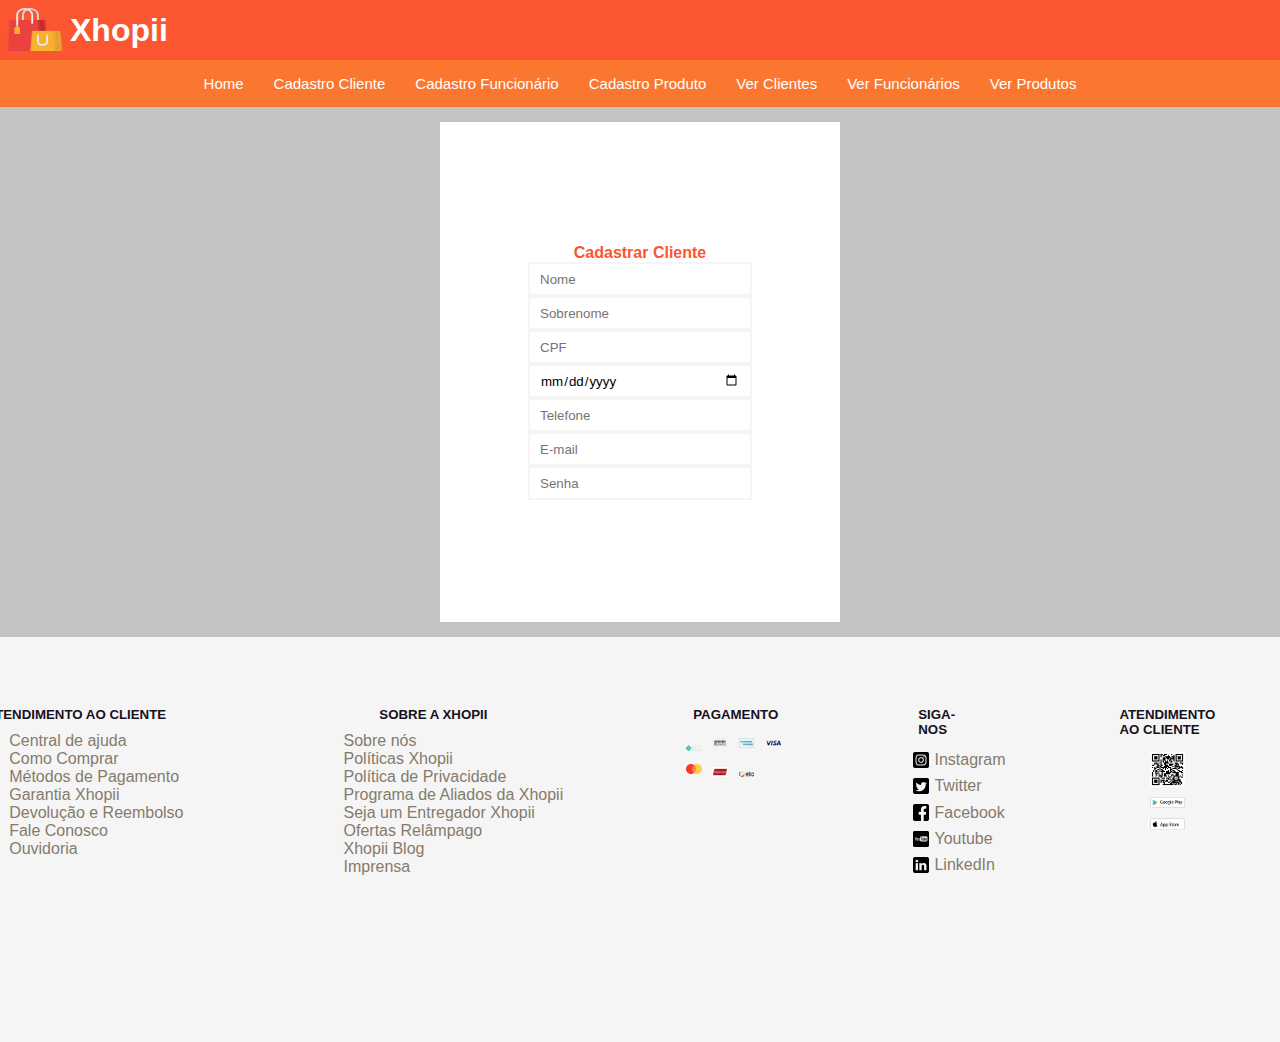
==== view/cadastro-cliente.html @ e4899080 "Update cadastro-cliente.html" ====
<!DOCTYPE html>
<html lang="pt-BR">
<head>
    <meta charset="UTF-8">
    <link rel="stylesheet" href="../assets/cadastro.css">
    <title>Cadastro de cliente</title>
</head>
<body>
    <header>
        <section class="faixalogo">
                <img src="../assets/img/logo.png" width="60px" height="50px">
                <h1>Xhopii</h1>
        </section>
        <section class="menu">
            <nav>
                <ul>
                    <li><a href="#">Home</a></li>
                    <li><a href="#">Cadastro Cliente</a></li>
                    <li><a href="#">Cadastro Funcionário</a></li>
                    <li><a href="#">Cadastro Produto</a></li>
                    <li><a href="#">Ver Clientes</a></li>
                    <li><a href="#">Ver Funcionários</a></li>
                    <li><a href="#">Ver Produtos</a></li>
                </ul>
            </nav>
        </section>
    </header>
    <section class="formulario">
        <form>
            <p>Cadastrar Cliente</p>
            <input type="text" placeholder="Nome">
            <input type="text" placeholder="Sobrenome">
            <input type="number" placeholder="CPF">
            <input type="date">
            <input type="number" placeholder="Telefone">
            <input type="email" placeholder="E-mail">
            <input type="password" placeholder="Senha">
        </form>
    </section>
    <footer>
        <section class="atendimento">
            <h5>ATENDIMENTO AO CLIENTE</h5>
            <ul>
                <li><a href="#">Central de ajuda</a></li>
                <li><a href="#">Como Comprar</a></li>
                <li><a href="#">Métodos de Pagamento</a></li>
                <li><a href="#">Garantia Xhopii</a></li>
                <li><a href="#">Devolução e Reembolso</a></li>
                <li><a href="#">Fale Conosco</a></li>
                <li><a href="#">Ouvidoria</a></li>
            </ul>
        </section>
        <section class="sobre">
            <h5>SOBRE A XHOPII</h5>
            <ul>
                <li><a href="#">Sobre nós</a></li>
                <li><a href="#">Políticas Xhopii</a></li>
                <li><a href="#">Política de Privacidade</a></li>
                <li><a href="#">Programa de Aliados da Xhopii</a></li>
                <li><a href="#">Seja um Entregador Xhopii</a></li>
                <li><a href="#">Ofertas Relâmpago</a></li>
                <li><a href="#">Xhopii Blog</a></li>
                <li><a href="#">Imprensa</a></li>
            </ul>
        </section>
        <section class="icone-pagamento">
            <h5>PAGAMENTO</h5>
            <img src="../assets/img/pix-icon.png">
            <img src="../assets/img/boleto-icon.png">
            <img src="../assets/img/american-express-icon1.png">
            <img src="../assets/img/visa-icon.png">
            <img src="../assets/img/mastercard-icon2.png">
            <img src="../assets/img/hipercard-icon.png">
            <img src="../assets/img/elo-icon.png">
        </section>
        <section class="icone-rede">
            <h5>SIGA-NOS</h5>
            <figure>
                <img src="../assets/img/instagram-icon.png">
                <figcaption>Instagram</figcaption>
            </figure>
            <figure>
                <img src="../assets/img/twitter-icon.png">
                <figcaption>Twitter</figcaption>
            </figure>
            <figure>
                <img src="../assets/img/facebook-icon.png">
                <figcaption>Facebook</figcaption>
            </figure>
            <figure>
                <img src="../assets/img/youtube-icon.png">
                <figcaption>Youtube</figcaption>
            </figure>
            <figure>
                <img src="../assets/img/linkedin-icon.png">
                <figcaption>LinkedIn</figcaption>
            </figure>
        </section>
        <section class="icone-aplicativo">
            <h5>ATENDIMENTO AO CLIENTE</h5>
            <img src="../assets/img/qrcode.png">
            <img src="../assets/img/google-play.png">
            <img src="../assets/img/app-store.png">
        </section>
        <p>© 2023 Xhopii. Todos os direitos acadêmicos reservados.</p>
    </footer>
</body>
</html>
---- assets/cadastro.css ----
*{
    font-family: Arial, Helvetica, sans-serif;
    margin: 0;
}

body{
    background-color: rgb(195,195,195);
}

.faixalogo{
    width: 100vw;
    height: 60px;
    background-color: rgb(251, 86, 48);
    color: rgb(255,255,255);
    display:flex;
    justify-content: flex-start;
    align-items: center;
}

.faixalogo img{
    padding: 5px;
}

.menu{
    width: 100%;
    background-color: rgb(251, 119, 48);
}

.menu ul{
    display:flex;
    justify-content: center;
    align-items: center;
    margin:0;
    padding:0;
}

.menu ul li{
    list-style: none;
}

.menu ul li a{
    font-size: 15px;
    color: rgb(255, 255, 255);
    text-align: center;
    text-decoration: none;
    padding: 15px;
    display: block;
}

.menu ul li a:hover{
    background-color: rgb(255,255,255);
    color: rgb(251, 86, 48);
    font-weight: bold;
}
.formulario{
    display: flex;
    flex-direction: row;
    justify-content: center;
}

.formulario form{
    width: 400px;
    height: 500px;
    background-color: rgb(255,255,255);
    display: flex;
    flex-direction: column;
    justify-content: center;
    align-items: center;
    border-color: rgb(195,195,195);
    border-style: solid;
    border-width: 15px;

}

.formulario form p{
    display: flex;
    flex-direction: row;
    justify-content: flex-start;
    color:rgb(251, 86, 48);
    font-weight: bold;
}

.formulario form input{
    padding: 10px;
    border-style: solid;
    border-color: rgb(245,245,245);
    width: 200px;
    height: 10px;
}

footer {
    height: 45vh;
    width: 100vw;
    background-color: rgb(245,245,245);
    display: flex;
    flex-direction: row;
    justify-content: center;
    align-items: flex-start;
    margin: auto;
}

footer section{
    padding: 60px;
    display: flex;
    flex-direction: column;
    justify-content: flex-start;
    align-items: center;
}

footer section h5{
    color: rgb(22,17,29);
    display: flex;
    flex-direction: row;
    justify-content: flex-start;
    padding: 10px;
}

footer section ul li{
    list-style: none;
}

footer section ul li a{
    display: flex;
    align-items: flex-start;
    color: rgb(133,123,108);
    white-space: nowrap;
    text-decoration: none;
}

.icone-pagamento{
    display: inline-block;
}

.icone-pagamento img{
    max-width: 15%;
    height: auto;
    padding: 3px;
}

.icone-rede{
    display: block;
}

.icone-rede img{
    max-width: 20%;
    height: auto;
    display: flex;
    justify-content: center;
    align-items:flex-start;
    padding: 5px;
}

.icone-rede figure{
    display: flex;
    align-items: center;
    float: inline-end;
    color: rgb(133,123,108);
    
}

.icone-aplicativo img{
    max-width: 30%;
    height: auto;
    padding: 5px;
}
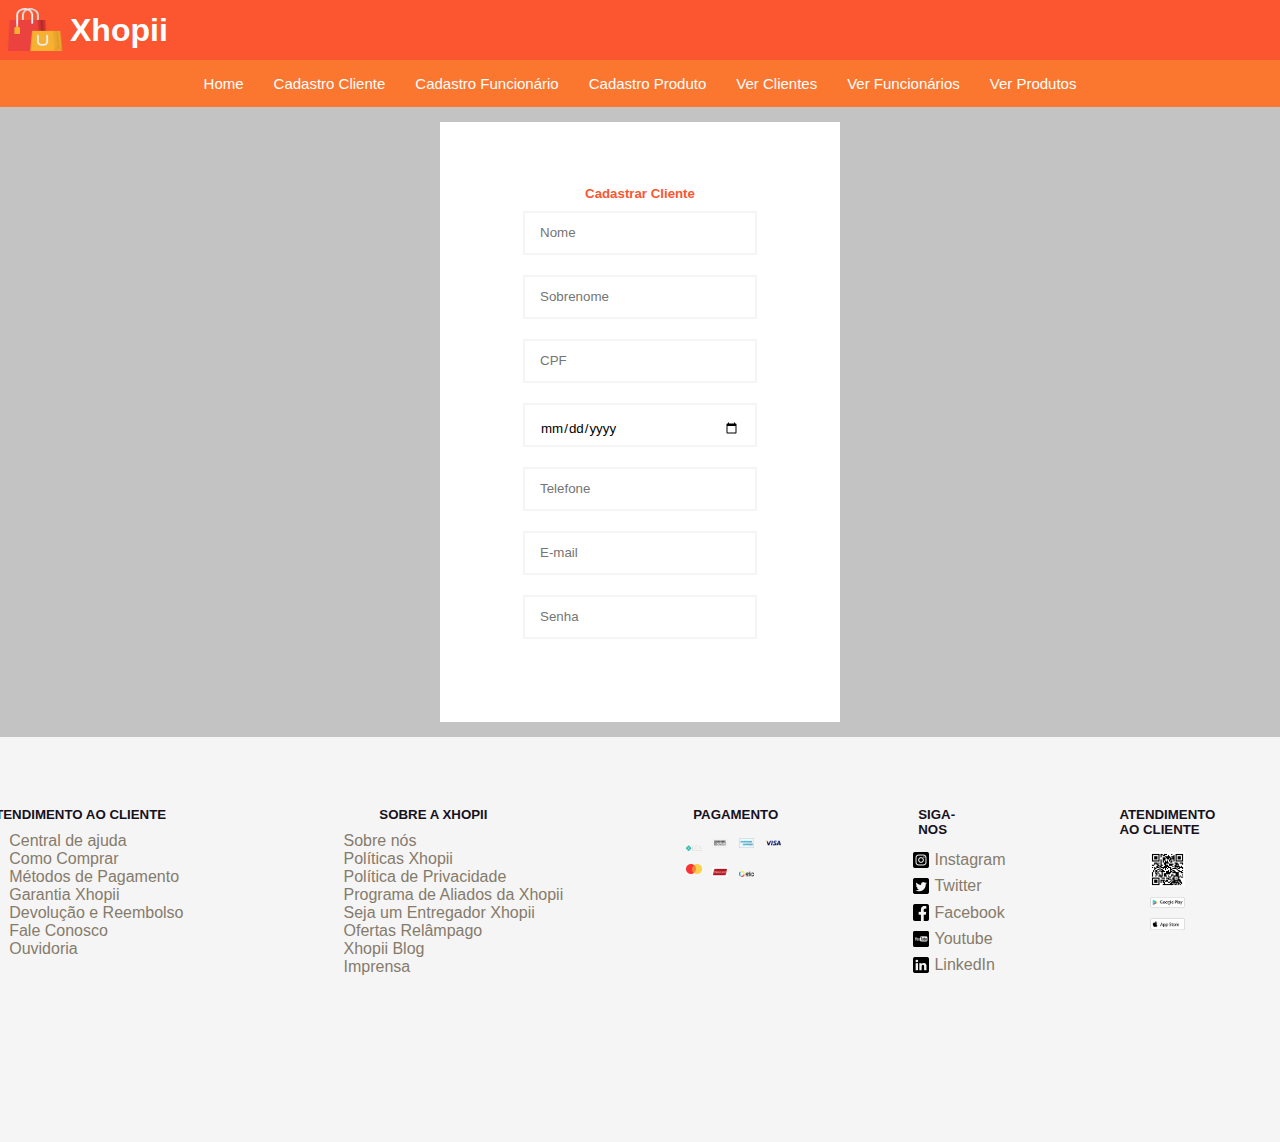
==== commit e3a668f3: "df" ====
--- a/view/cadastro-cliente.html
+++ b/view/cadastro-cliente.html
@@ -27,7 +27,7 @@
     </header>
     <section class="formulario">
         <form>
-            <p>Cadastrar Cliente</p>
+            <h5>Cadastrar Cliente</h5>
             <input type="text" placeholder="Nome">
             <input type="text" placeholder="Sobrenome">
             <input type="number" placeholder="CPF">
--- a/assets/cadastro.css
+++ b/assets/cadastro.css
@@ -52,15 +52,17 @@
     color: rgb(251, 86, 48);
     font-weight: bold;
 }
+
 .formulario{
     display: flex;
     flex-direction: row;
     justify-content: center;
+
 }
 
 .formulario form{
     width: 400px;
-    height: 500px;
+    height: 600px;
     background-color: rgb(255,255,255);
     display: flex;
     flex-direction: column;
@@ -69,23 +71,26 @@
     border-color: rgb(195,195,195);
     border-style: solid;
     border-width: 15px;
-
+    
 }
 
-.formulario form p{
-    display: flex;
-    flex-direction: row;
-    justify-content: flex-start;
+.formulario form h5{
     color:rgb(251, 86, 48);
     font-weight: bold;
+    margin-bottom: 10px;
 }
 
 .formulario form input{
-    padding: 10px;
+    padding: 15px;
     border-style: solid;
     border-color: rgb(245,245,245);
     width: 200px;
     height: 10px;
+    margin-bottom: 20px;
+    display: flex;
+    flex-direction: column;
+    justify-content: flex-start;
+
 }
 
 footer {
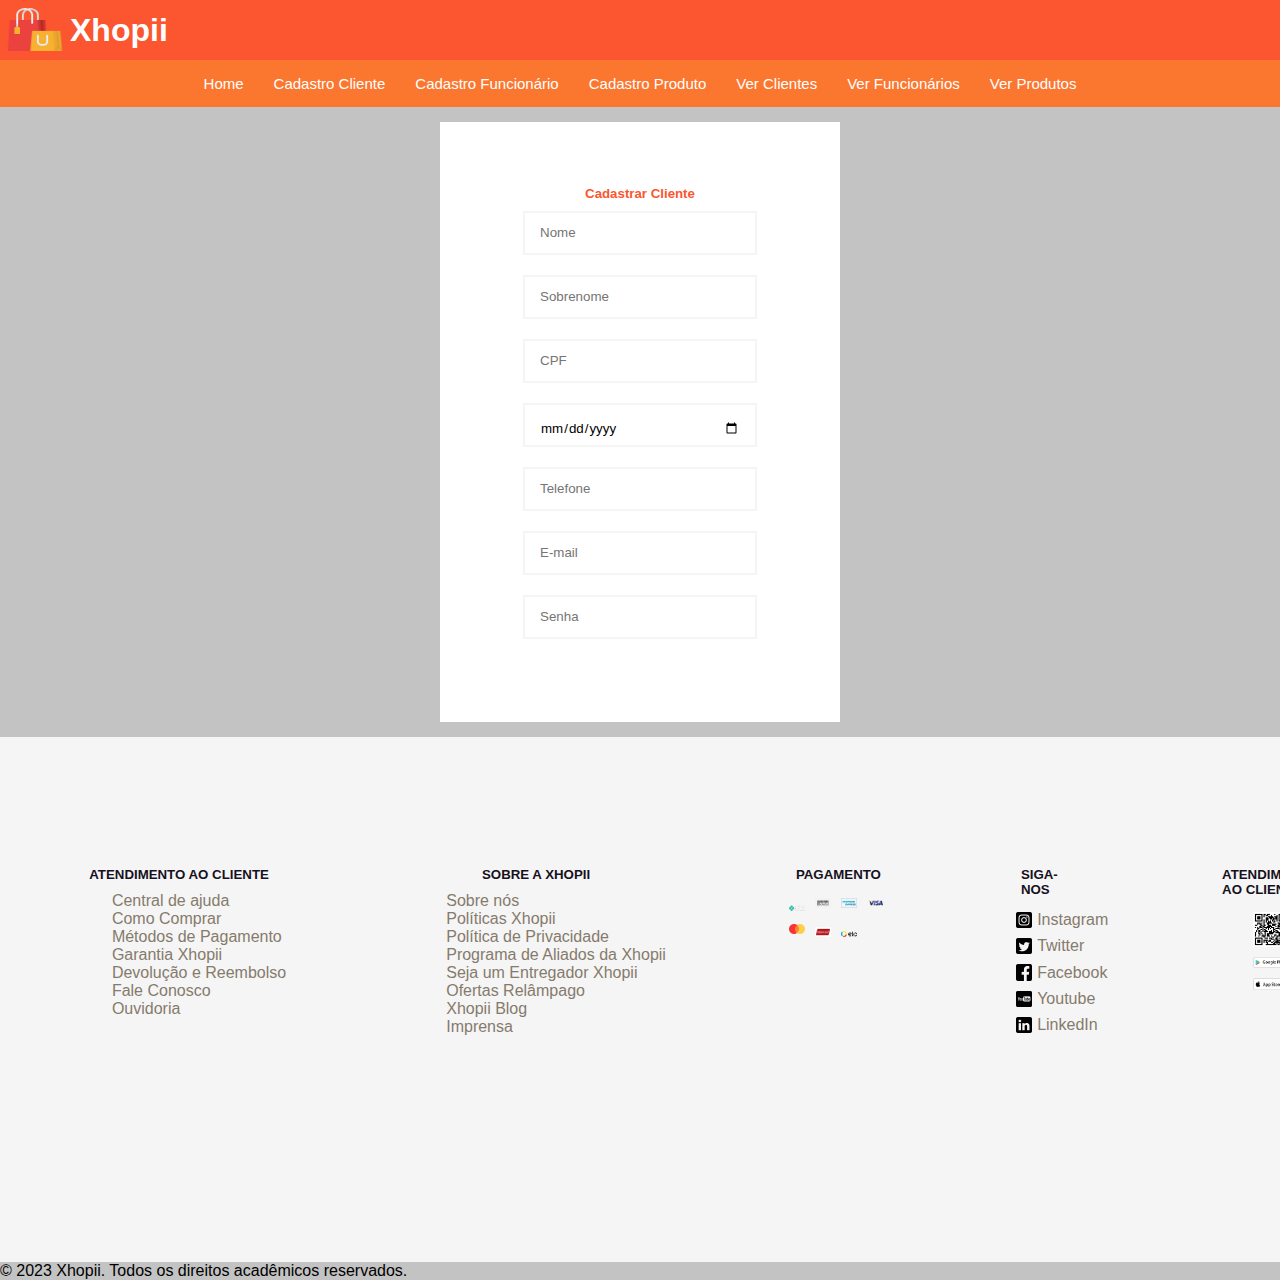
==== commit 14cf41c9: "gf" ====
--- a/view/cadastro-cliente.html
+++ b/view/cadastro-cliente.html
@@ -38,69 +38,71 @@
         </form>
     </section>
     <footer>
-        <section class="atendimento">
-            <h5>ATENDIMENTO AO CLIENTE</h5>
-            <ul>
-                <li><a href="#">Central de ajuda</a></li>
-                <li><a href="#">Como Comprar</a></li>
-                <li><a href="#">Métodos de Pagamento</a></li>
-                <li><a href="#">Garantia Xhopii</a></li>
-                <li><a href="#">Devolução e Reembolso</a></li>
-                <li><a href="#">Fale Conosco</a></li>
-                <li><a href="#">Ouvidoria</a></li>
-            </ul>
-        </section>
-        <section class="sobre">
-            <h5>SOBRE A XHOPII</h5>
-            <ul>
-                <li><a href="#">Sobre nós</a></li>
-                <li><a href="#">Políticas Xhopii</a></li>
-                <li><a href="#">Política de Privacidade</a></li>
-                <li><a href="#">Programa de Aliados da Xhopii</a></li>
-                <li><a href="#">Seja um Entregador Xhopii</a></li>
-                <li><a href="#">Ofertas Relâmpago</a></li>
-                <li><a href="#">Xhopii Blog</a></li>
-                <li><a href="#">Imprensa</a></li>
-            </ul>
-        </section>
-        <section class="icone-pagamento">
-            <h5>PAGAMENTO</h5>
-            <img src="../assets/img/pix-icon.png">
-            <img src="../assets/img/boleto-icon.png">
-            <img src="../assets/img/american-express-icon1.png">
-            <img src="../assets/img/visa-icon.png">
-            <img src="../assets/img/mastercard-icon2.png">
-            <img src="../assets/img/hipercard-icon.png">
-            <img src="../assets/img/elo-icon.png">
-        </section>
-        <section class="icone-rede">
-            <h5>SIGA-NOS</h5>
-            <figure>
-                <img src="../assets/img/instagram-icon.png">
-                <figcaption>Instagram</figcaption>
-            </figure>
-            <figure>
-                <img src="../assets/img/twitter-icon.png">
-                <figcaption>Twitter</figcaption>
-            </figure>
-            <figure>
-                <img src="../assets/img/facebook-icon.png">
-                <figcaption>Facebook</figcaption>
-            </figure>
-            <figure>
-                <img src="../assets/img/youtube-icon.png">
-                <figcaption>Youtube</figcaption>
-            </figure>
-            <figure>
-                <img src="../assets/img/linkedin-icon.png">
-                <figcaption>LinkedIn</figcaption>
-            </figure>
-        </section>
-        <section class="icone-aplicativo">
-            <h5>ATENDIMENTO AO CLIENTE</h5>
-            <img src="../assets/img/qrcode.png">
-            <img src="../assets/img/google-play.png">
-            <img src="../assets/img/app-store.png">
+        <section class="container">
+            <section class="atendimento">
+                <h5>ATENDIMENTO AO CLIENTE</h5>
+                <ul>
+                    <li><a href="#">Central de ajuda</a></li>
+                    <li><a href="#">Como Comprar</a></li>
+                    <li><a href="#">Métodos de Pagamento</a></li>
+                    <li><a href="#">Garantia Xhopii</a></li>
+                    <li><a href="#">Devolução e Reembolso</a></li>
+                    <li><a href="#">Fale Conosco</a></li>
+                    <li><a href="#">Ouvidoria</a></li>
+                </ul>
+            </section>
+            <section class="sobre">
+                <h5>SOBRE A XHOPII</h5>
+                <ul>
+                    <li><a href="#">Sobre nós</a></li>
+                    <li><a href="#">Políticas Xhopii</a></li>
+                    <li><a href="#">Política de Privacidade</a></li>
+                    <li><a href="#">Programa de Aliados da Xhopii</a></li>
+                    <li><a href="#">Seja um Entregador Xhopii</a></li>
+                    <li><a href="#">Ofertas Relâmpago</a></li>
+                    <li><a href="#">Xhopii Blog</a></li>
+                    <li><a href="#">Imprensa</a></li>
+                </ul>
+            </section>
+            <section class="icone-pagamento">
+                <h5>PAGAMENTO</h5>
+                <img src="../assets/img/pix-icon.png">
+                <img src="../assets/img/boleto-icon.png">
+                <img src="../assets/img/american-express-icon1.png">
+                <img src="../assets/img/visa-icon.png">
+                <img src="../assets/img/mastercard-icon2.png">
+                <img src="../assets/img/hipercard-icon.png">
+                <img src="../assets/img/elo-icon.png">
+            </section>
+            <section class="icone-rede">
+                <h5>SIGA-NOS</h5>
+                <figure>
+                    <img src="../assets/img/instagram-icon.png">
+                    <figcaption>Instagram</figcaption>
+                </figure>
+                <figure>
+                    <img src="../assets/img/twitter-icon.png">
+                    <figcaption>Twitter</figcaption>
+                </figure>
+                <figure>
+                    <img src="../assets/img/facebook-icon.png">
+                    <figcaption>Facebook</figcaption>
+                </figure>
+                <figure>
+                    <img src="../assets/img/youtube-icon.png">
+                    <figcaption>Youtube</figcaption>
+                </figure>
+                <figure>
+                    <img src="../assets/img/linkedin-icon.png">
+                    <figcaption>LinkedIn</figcaption>
+                </figure>
+            </section>
+            <section class="icone-aplicativo">
+                <h5>ATENDIMENTO AO CLIENTE</h5>
+                <img src="../assets/img/qrcode.png">
+                <img src="../assets/img/google-play.png">
+                <img src="../assets/img/app-store.png">
+            </section>
         </section>
         <p>© 2023 Xhopii. Todos os direitos acadêmicos reservados.</p>
     </footer>
--- a/assets/cadastro.css
+++ b/assets/cadastro.css
@@ -93,7 +93,7 @@
 
 }
 
-footer {
+footer .container{
     height: 45vh;
     width: 100vw;
     background-color: rgb(245,245,245);
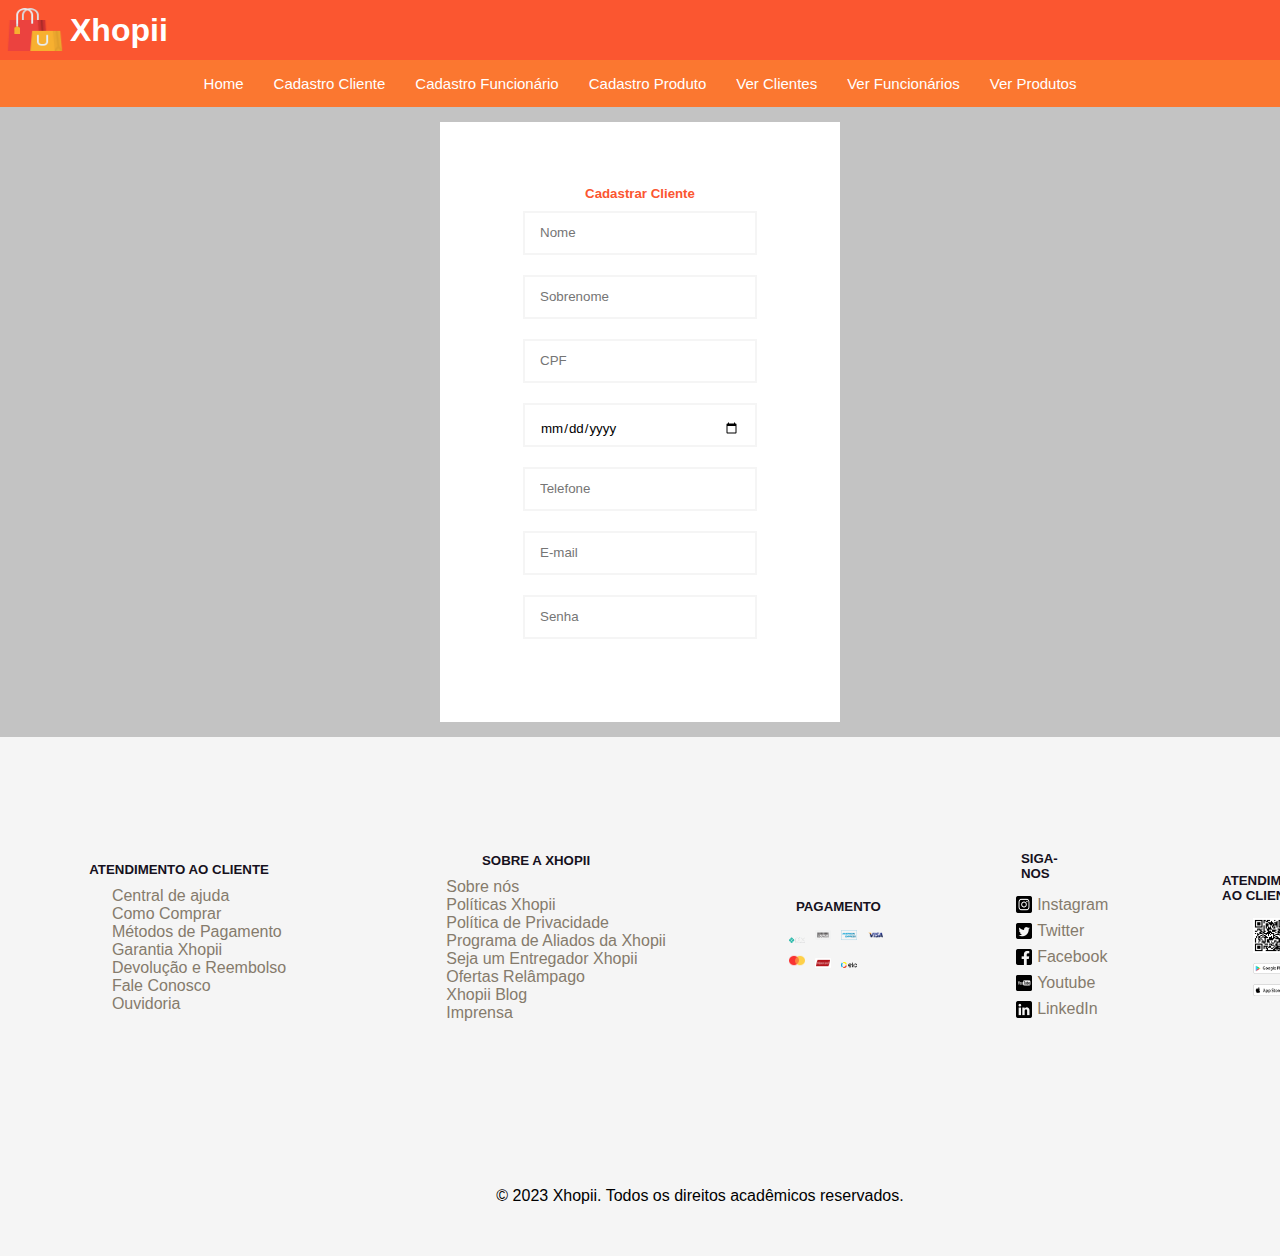
==== commit 93e674eb: "footer" ====
--- a/view/cadastro-cliente.html
+++ b/view/cadastro-cliente.html
@@ -104,7 +104,9 @@
                 <img src="../assets/img/app-store.png">
             </section>
         </section>
-        <p>© 2023 Xhopii. Todos os direitos acadêmicos reservados.</p>
+        <section class="copyright">
+            <p>© 2023 Xhopii. Todos os direitos acadêmicos reservados.</p>
+        </section>
     </footer>
 </body>
 </html>--- a/assets/cadastro.css
+++ b/assets/cadastro.css
@@ -27,6 +27,7 @@
 }
 
 .menu ul{
+    width: 100vw;
     display:flex;
     justify-content: center;
     align-items: center;
@@ -78,6 +79,7 @@
     color:rgb(251, 86, 48);
     font-weight: bold;
     margin-bottom: 10px;
+
 }
 
 .formulario form input{
@@ -94,7 +96,18 @@
 }
 
 footer .container{
-    height: 45vh;
+    height: 30vh;
+    width: 100vw;
+    background-color: rgb(245,245,245);
+    display: flex;
+    flex-direction: row;
+    justify-content: center;
+    align-items: center;
+    margin: auto;
+}
+
+footer .copyright{
+    height: 1vh;
     width: 100vw;
     background-color: rgb(245,245,245);
     display: flex;
@@ -117,6 +130,7 @@
     display: flex;
     flex-direction: row;
     justify-content: flex-start;
+    align-items: center;
     padding: 10px;
 }
 
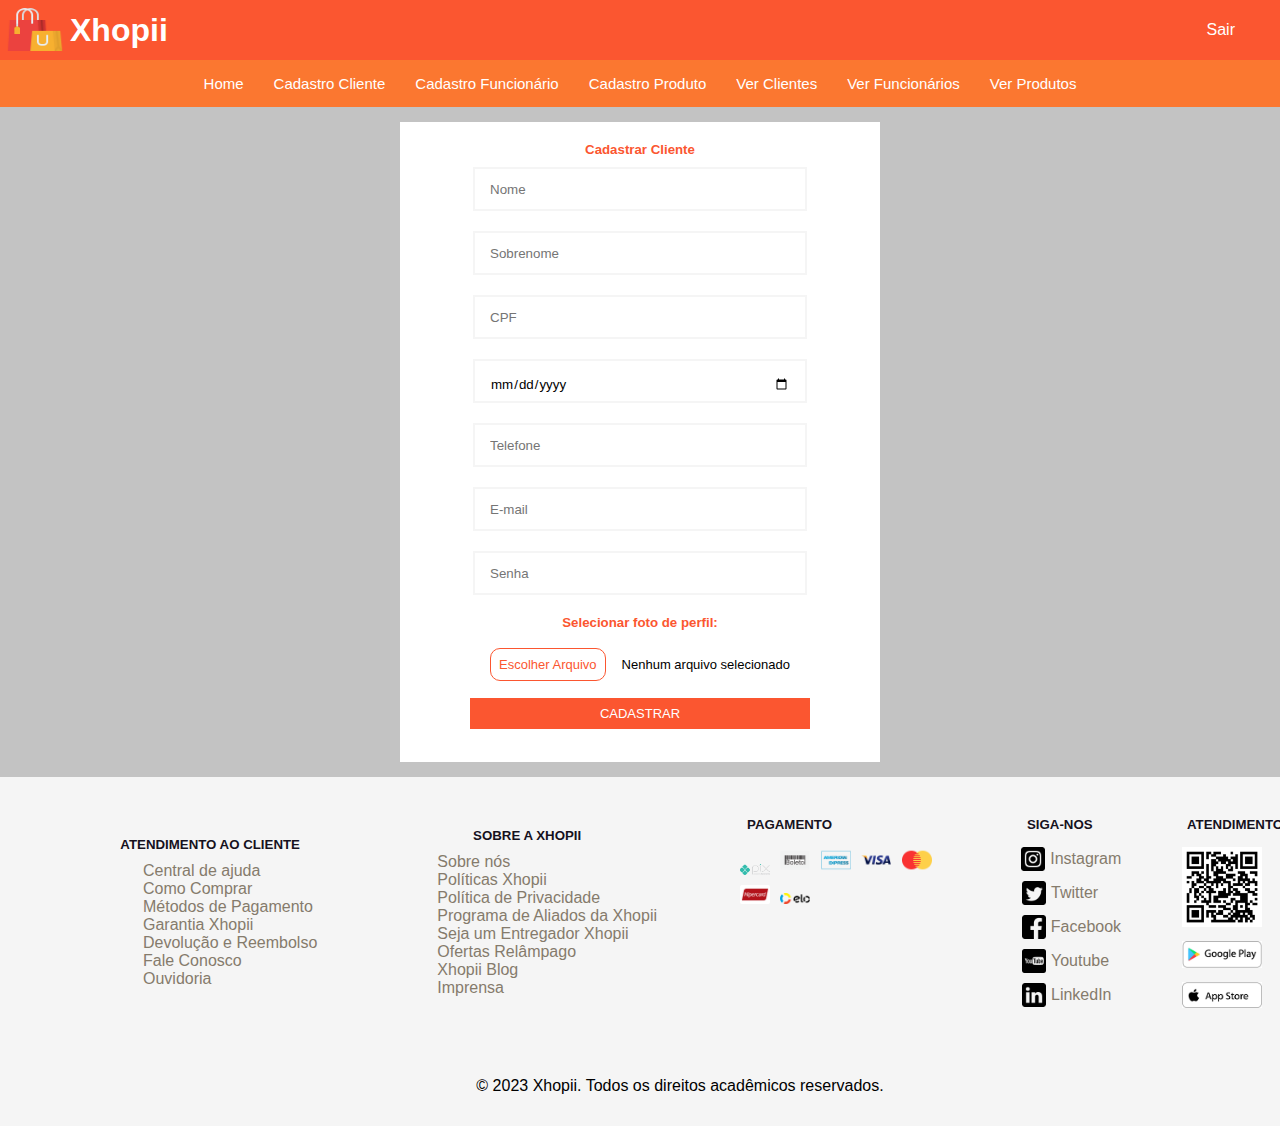
==== commit 71766c4b: "atualizacao formulario do cadastro de cliente" ====
--- a/view/cadastro-cliente.html
+++ b/view/cadastro-cliente.html
@@ -3,13 +3,16 @@
 <head>
     <meta charset="UTF-8">
     <link rel="stylesheet" href="../assets/cadastro.css">
-    <title>Cadastro de cliente</title>
+    <title>Cadastro de Cliente</title>
 </head>
 <body>
     <header>
         <section class="faixalogo">
+            <section class="logo-texto">
                 <img src="../assets/img/logo.png" width="60px" height="50px">
                 <h1>Xhopii</h1>
+            </section>
+            <a href="#">Sair</a>
         </section>
         <section class="menu">
             <nav>
@@ -35,6 +38,16 @@
             <input type="number" placeholder="Telefone">
             <input type="email" placeholder="E-mail">
             <input type="password" placeholder="Senha">
+            <section class="selecionar-foto">
+                <h5>Selecionar foto de perfil:</h5>
+                <section class="content">
+                    <p><a href="#">Escolher Arquivo</a></p>
+                    <p>Nenhum arquivo selecionado</p>
+                </section>
+            </section>
+            <section class="botao-cadastro">
+                <p><a href="#">Cadastrar</a></p>
+            </section>
         </form>
     </section>
     <footer>
--- a/assets/cadastro.css
+++ b/assets/cadastro.css
@@ -5,6 +5,12 @@
 
 body{
     background-color: rgb(195,195,195);
+}
+
+.faixalogo .logo-texto{
+    display: flex;
+    align-items: center;
+    float: right;
 }
 
 .faixalogo{
@@ -13,8 +19,14 @@
     background-color: rgb(251, 86, 48);
     color: rgb(255,255,255);
     display:flex;
-    justify-content: flex-start;
-    align-items: center;
+    justify-content: space-between;
+    align-items: center;
+}
+
+.faixalogo a{
+    text-decoration: none;
+    color: rgb(255,255,255);
+    padding: 45px;
 }
 
 .faixalogo img{
@@ -22,7 +34,7 @@
 }
 
 .menu{
-    width: 100%;
+    width: 100vw;
     background-color: rgb(251, 119, 48);
 }
 
@@ -67,26 +79,72 @@
     background-color: rgb(255,255,255);
     display: flex;
     flex-direction: column;
-    justify-content: center;
+    justify-content: flex-start;
     align-items: center;
     border-color: rgb(195,195,195);
     border-style: solid;
     border-width: 15px;
-    
+    padding: 20px 40px;
+    
+}
+
+.formulario form a{
+    text-decoration: none;
+}
+
+.selecionar-foto{
+    
+}
+
+.content{
+    display:flex;
+    align-items: center;
+    padding-bottom: 15px;
+}
+
+.selecionar-foto p{
+    font-size: small;
+    display: flex;
+    float: left;
+    align-items: center;
+    padding: 8px;
+}
+
+.selecionar-foto p a{
+    padding: 8px;
+    font-size:small;
+    color: rgb(251,86,48);
+    background-color: rgb(255,255,255);
+    border-style: solid;
+    border-color: rgb(251,86,48);
+    border-width: 1px;
+    border-radius: 10px;
+}
+
+.selecionar-foto h5{
+    display: flex;
+    justify-content: center;
+}
+
+.botao-cadastro p a{
+    text-transform: uppercase;
+    color: rgb(255,255,255);
+    font-size: small;
+    padding: 8px 130px;
+    background-color:rgb(251, 86, 48);
 }
 
 .formulario form h5{
     color:rgb(251, 86, 48);
     font-weight: bold;
     margin-bottom: 10px;
-
 }
 
 .formulario form input{
     padding: 15px;
     border-style: solid;
     border-color: rgb(245,245,245);
-    width: 200px;
+    width: 300px;
     height: 10px;
     margin-bottom: 20px;
     display: flex;
@@ -96,14 +154,14 @@
 }
 
 footer .container{
-    height: 30vh;
+    height: 20vh;
     width: 100vw;
     background-color: rgb(245,245,245);
     display: flex;
     flex-direction: row;
     justify-content: center;
     align-items: center;
-    margin: auto;
+    
 }
 
 footer .copyright{
@@ -118,11 +176,12 @@
 }
 
 footer section{
-    padding: 60px;
+    padding: 40px;
     display: flex;
     flex-direction: column;
-    justify-content: flex-start;
-    align-items: center;
+    justify-content:center;
+    align-items: center;
+    float: left;
 }
 
 footer section h5{
@@ -131,6 +190,7 @@
     flex-direction: row;
     justify-content: flex-start;
     align-items: center;
+    white-space: nowrap;
     padding: 10px;
 }
 
@@ -148,6 +208,8 @@
 
 .icone-pagamento{
     display: inline-block;
+    height: 200px;
+    width: 200px;
 }
 
 .icone-pagamento img{
@@ -158,10 +220,12 @@
 
 .icone-rede{
     display: block;
+    height: 200px;
+    width: 80px;
 }
 
 .icone-rede img{
-    max-width: 20%;
+    max-width: 30%;
     height: auto;
     display: flex;
     justify-content: center;
@@ -177,8 +241,13 @@
     
 }
 
+.icone-aplicativo{
+    display: block;
+    height: 200px;
+    width: 80px;
+}
 .icone-aplicativo img{
-    max-width: 30%;
+    max-width: 100%;
     height: auto;
     padding: 5px;
 }
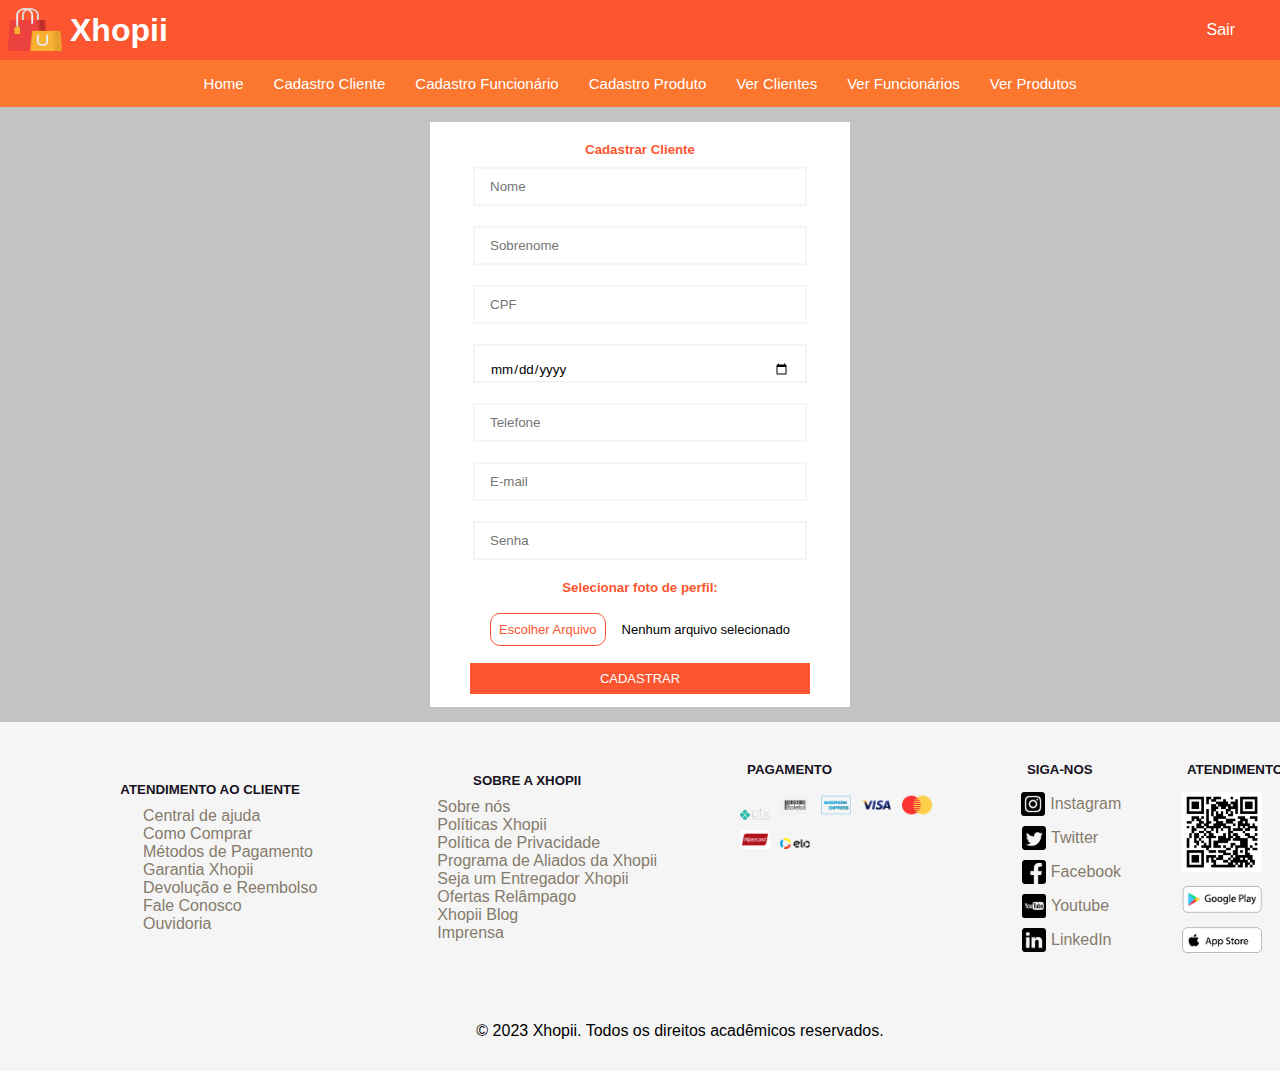
==== commit 0df76689: "criacao cadastro funcionario" ====
--- a/view/cadastro-cliente.html
+++ b/view/cadastro-cliente.html
@@ -18,12 +18,12 @@
             <nav>
                 <ul>
                     <li><a href="#">Home</a></li>
-                    <li><a href="#">Cadastro Cliente</a></li>
-                    <li><a href="#">Cadastro Funcionário</a></li>
-                    <li><a href="#">Cadastro Produto</a></li>
+                    <li><a href="../view/cadastro-cliente.html">Cadastro Cliente</a></li>
+                    <li><a href="../view/cadastro-funcionario.html">Cadastro Funcionário</a></li>
+                    <li><a href="../view/cadastro-produto.html">Cadastro Produto</a></li>
                     <li><a href="#">Ver Clientes</a></li>
                     <li><a href="#">Ver Funcionários</a></li>
-                    <li><a href="#">Ver Produtos</a></li>
+                    <li><a href="../view/visualizar-produtos.html">Ver Produtos</a></li>
                 </ul>
             </nav>
         </section>
@@ -33,9 +33,9 @@
             <h5>Cadastrar Cliente</h5>
             <input type="text" placeholder="Nome">
             <input type="text" placeholder="Sobrenome">
-            <input type="number" placeholder="CPF">
+            <input type="text" placeholder="CPF">
             <input type="date">
-            <input type="number" placeholder="Telefone">
+            <input type="text" placeholder="Telefone">
             <input type="email" placeholder="E-mail">
             <input type="password" placeholder="Senha">
             <section class="selecionar-foto">
--- a/assets/cadastro.css
+++ b/assets/cadastro.css
@@ -70,12 +70,9 @@
     display: flex;
     flex-direction: row;
     justify-content: center;
-
 }
 
 .formulario form{
-    width: 400px;
-    height: 600px;
     background-color: rgb(255,255,255);
     display: flex;
     flex-direction: column;
@@ -85,6 +82,7 @@
     border-style: solid;
     border-width: 15px;
     padding: 20px 40px;
+    
     
 }
 
@@ -145,7 +143,7 @@
     border-style: solid;
     border-color: rgb(245,245,245);
     width: 300px;
-    height: 10px;
+    height: 5px;
     margin-bottom: 20px;
     display: flex;
     flex-direction: column;
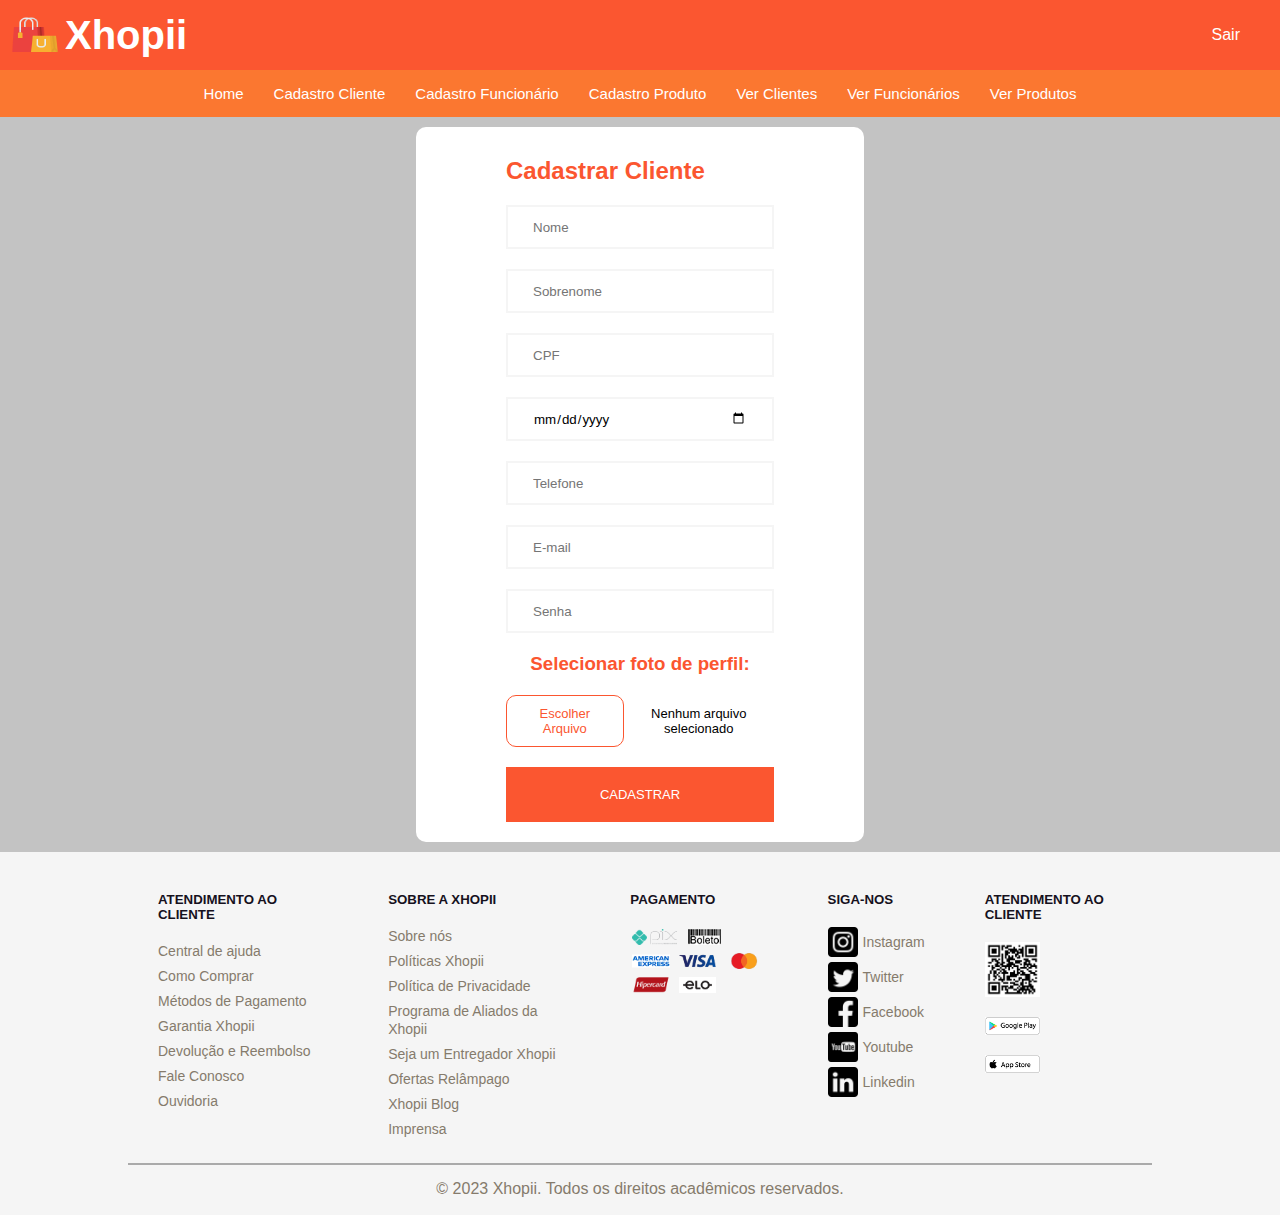
==== commit 3d080f61: "alterações mostradas em sala" ====
--- a/view/cadastro-cliente.html
+++ b/view/cadastro-cliente.html
@@ -9,13 +9,12 @@
     <header>
         <section class="faixalogo">
             <section class="logo-texto">
-                <img src="../assets/img/logo.png" width="60px" height="50px">
+                <img src="../assets/img/logo.png">
                 <h1>Xhopii</h1>
             </section>
             <a href="#">Sair</a>
         </section>
-        <section class="menu">
-            <nav>
+            <nav class="menu">
                 <ul>
                     <li><a href="#">Home</a></li>
                     <li><a href="../view/cadastro-cliente.html">Cadastro Cliente</a></li>
@@ -26,11 +25,10 @@
                     <li><a href="../view/visualizar-produtos.html">Ver Produtos</a></li>
                 </ul>
             </nav>
-        </section>
     </header>
     <section class="formulario">
+            <h2>Cadastrar Cliente</h2>
         <form>
-            <h5>Cadastrar Cliente</h5>
             <input type="text" placeholder="Nome">
             <input type="text" placeholder="Sobrenome">
             <input type="text" placeholder="CPF">
@@ -38,22 +36,22 @@
             <input type="text" placeholder="Telefone">
             <input type="email" placeholder="E-mail">
             <input type="password" placeholder="Senha">
+        </form>
             <section class="selecionar-foto">
-                <h5>Selecionar foto de perfil:</h5>
+                <h3>Selecionar foto de perfil:</h3>
                 <section class="content">
-                    <p><a href="#">Escolher Arquivo</a></p>
+                    <a href="#">Escolher Arquivo</a>
                     <p>Nenhum arquivo selecionado</p>
                 </section>
             </section>
             <section class="botao-cadastro">
-                <p><a href="#">Cadastrar</a></p>
+                <a href="#">Cadastrar</a>
             </section>
-        </form>
     </section>
     <footer>
         <section class="container">
             <section class="atendimento">
-                <h5>ATENDIMENTO AO CLIENTE</h5>
+                <h5>Atendimento ao Cliente</h5>
                 <ul>
                     <li><a href="#">Central de ajuda</a></li>
                     <li><a href="#">Como Comprar</a></li>
@@ -65,7 +63,7 @@
                 </ul>
             </section>
             <section class="sobre">
-                <h5>SOBRE A XHOPII</h5>
+                <h5>Sobre a Xhopii</h5>
                 <ul>
                     <li><a href="#">Sobre nós</a></li>
                     <li><a href="#">Políticas Xhopii</a></li>
@@ -78,46 +76,35 @@
                 </ul>
             </section>
             <section class="icone-pagamento">
-                <h5>PAGAMENTO</h5>
-                <img src="../assets/img/pix-icon.png">
-                <img src="../assets/img/boleto-icon.png">
-                <img src="../assets/img/american-express-icon1.png">
-                <img src="../assets/img/visa-icon.png">
-                <img src="../assets/img/mastercard-icon2.png">
-                <img src="../assets/img/hipercard-icon.png">
-                <img src="../assets/img/elo-icon.png">
+                <h5>Pagamento</h5>
+                    <section id="icons-pagamento">
+                    <img src="../assets/img/pix-icon.png">
+                    <img src="../assets/img/boleto-icon.png">
+                    <img src="../assets/img/american-express-icon.png">
+                    <img src="../assets/img/visa-icon.png">
+                    <img src="../assets/img/mastercard-icon2.png">
+                    <img src="../assets/img/hipercard-icon.png">
+                    <img src="../assets/img/elo-icon.png">
+                </section>
             </section>
             <section class="icone-rede">
-                <h5>SIGA-NOS</h5>
-                <figure>
-                    <img src="../assets/img/instagram-icon.png">
-                    <figcaption>Instagram</figcaption>
-                </figure>
-                <figure>
-                    <img src="../assets/img/twitter-icon.png">
-                    <figcaption>Twitter</figcaption>
-                </figure>
-                <figure>
-                    <img src="../assets/img/facebook-icon.png">
-                    <figcaption>Facebook</figcaption>
-                </figure>
-                <figure>
-                    <img src="../assets/img/youtube-icon.png">
-                    <figcaption>Youtube</figcaption>
-                </figure>
-                <figure>
-                    <img src="../assets/img/linkedin-icon.png">
-                    <figcaption>LinkedIn</figcaption>
-                </figure>
+                <h5>Siga-nos</h5>
+                    <a href="#"><img src="../assets/img/instagram-icon.png">Instagram</a>
+                    <a href="#"><img src="../assets/img/twitter-icon.png">Twitter</a>
+                    <a href="#"><img src="../assets/img/facebook-icon.png">Facebook</a>
+                    <a href="#"><img src="../assets/img/youtube-icon.png">Youtube</a>
+                    <a href="Linkedin"><img src="../assets/img/linkedin-icon.png">Linkedin</a>
+                    
             </section>
             <section class="icone-aplicativo">
-                <h5>ATENDIMENTO AO CLIENTE</h5>
+                <h5>Atendimento ao Cliente</h5>
                 <img src="../assets/img/qrcode.png">
                 <img src="../assets/img/google-play.png">
                 <img src="../assets/img/app-store.png">
             </section>
         </section>
         <section class="copyright">
+            <hr>
             <p>© 2023 Xhopii. Todos os direitos acadêmicos reservados.</p>
         </section>
     </footer>
--- a/assets/cadastro.css
+++ b/assets/cadastro.css
@@ -1,50 +1,56 @@
 *{
     font-family: Arial, Helvetica, sans-serif;
     margin: 0;
+    box-sizing: border-box;
 }
 
 body{
     background-color: rgb(195,195,195);
 }
 
-.faixalogo .logo-texto{
-    display: flex;
-    align-items: center;
-    float: right;
-}
-
 .faixalogo{
-    width: 100vw;
-    height: 60px;
+    height: 70px;
     background-color: rgb(251, 86, 48);
     color: rgb(255,255,255);
-    display:flex;
+    display: flex;
     justify-content: space-between;
     align-items: center;
 }
 
+.faixalogo .logo-texto{
+    display: flex;
+    align-items: center;
+}
+
+.faixalogo .logo-texto h1{
+    font-weight: bold;
+    font-size: 40px;
+}
+
+.faixalogo .logo-texto img{
+    width: 60px;
+    height: 50px;
+    padding: 5px;
+    margin-left: 5px;
+}
+
 .faixalogo a{
     text-decoration: none;
     color: rgb(255,255,255);
-    padding: 45px;
-}
-
-.faixalogo img{
-    padding: 5px;
+    padding-right: 40px;
 }
 
 .menu{
-    width: 100vw;
+    margin: 0px;
     background-color: rgb(251, 119, 48);
 }
 
 .menu ul{
-    width: 100vw;
-    display:flex;
-    justify-content: center;
-    align-items: center;
-    margin:0;
-    padding:0;
+    display: flex;
+    justify-content: center;
+    align-items: center;
+    margin: 0;
+    padding: 0;
 }
 
 .menu ul li{
@@ -63,53 +69,69 @@
 .menu ul li a:hover{
     background-color: rgb(255,255,255);
     color: rgb(251, 86, 48);
+}
+
+.formulario{
+    background-color: rgb(255,255,255);
+    margin-left: 32.5%;
+    width: 35%;
+    margin-top: 10px;
+    margin-bottom: 10px;
+    border-radius: 10px;
+    padding: 20px 90px;
+    display: flex;
+    flex-direction: column;
+}
+
+.formulario h2{
+    display: flex;
+    align-items: center;
+    justify-content: flex-start;
+    color:rgb(251, 86, 48);
     font-weight: bold;
-}
-
-.formulario{
-    display: flex;
-    flex-direction: row;
-    justify-content: center;
+    margin-top: 10px;
+    margin-bottom: 20px;
 }
 
 .formulario form{
-    background-color: rgb(255,255,255);
-    display: flex;
-    flex-direction: column;
-    justify-content: flex-start;
-    align-items: center;
-    border-color: rgb(195,195,195);
+    display: flex;
+    flex-direction: column;
+    justify-content: center;
+    align-items: center;
+}
+
+.formulario form input{
+    padding: 20px 25px;
     border-style: solid;
-    border-width: 15px;
-    padding: 20px 40px;
-    
-    
-}
-
-.formulario form a{
-    text-decoration: none;
-}
-
-.selecionar-foto{
-    
-}
-
-.content{
-    display:flex;
-    align-items: center;
-    padding-bottom: 15px;
-}
-
-.selecionar-foto p{
-    font-size: small;
-    display: flex;
-    float: left;
-    align-items: center;
-    padding: 8px;
-}
-
-.selecionar-foto p a{
-    padding: 8px;
+    border-color: rgb(245,245,245);
+    width: 100%;
+    height: 5px;
+    margin-bottom: 20px;
+    display: flex;
+    flex-direction: column;
+    justify-content: center
+}
+
+.selecionar-foto h3{
+    display: flex;
+    justify-content: center;
+    text-align: center;
+    color:rgb(251, 86, 48);
+    font-weight: bold;
+    margin-bottom: 20px;
+}
+
+.selecionar-foto .content{
+    display: flex;
+    align-items: center;
+    justify-content: center;
+    margin-bottom: 20px;
+    text-align: center;
+}
+
+.selecionar-foto .content a{
+    text-decoration: none;
+    padding: 10px 20px;
     font-size:small;
     color: rgb(251,86,48);
     background-color: rgb(255,255,255);
@@ -119,135 +141,130 @@
     border-radius: 10px;
 }
 
-.selecionar-foto h5{
-    display: flex;
-    justify-content: center;
-}
-
-.botao-cadastro p a{
+.selecionar-foto .content p{
+    font-size: small;
+    display: flex;
+    align-items: center;
+    padding: 10px;
+}
+
+.botao-cadastro {
+    width: 100%;
+    background-color:rgb(251, 86, 48);
+    padding: 20px;
+    display: flex;
+    justify-content: center;
+    align-items: center;
+}
+
+.botao-cadastro a{
+    text-decoration: none;
     text-transform: uppercase;
     color: rgb(255,255,255);
     font-size: small;
-    padding: 8px 130px;
-    background-color:rgb(251, 86, 48);
-}
-
-.formulario form h5{
-    color:rgb(251, 86, 48);
-    font-weight: bold;
-    margin-bottom: 10px;
-}
-
-.formulario form input{
+}
+
+footer {
+    background-color: rgb(245,245,245);
+    display: flex;
+    flex-direction: column;
+    justify-content: center;
+    align-items: center;
+}
+
+.container {
+    margin-left: 10%;
+    margin-right: 10%;
+    width: 80%;
+    display: flex;
+    justify-content: center;
+    align-items: flex-start;
+    padding-top: 10px;
+}
+
+.container h5{
+    text-transform: uppercase;
+    color: rgb(22,17,29);
+    margin-bottom: 20px;
+}
+
+.container ul{
+    margin: 0;
+    padding: 0;
+}
+
+.container ul li{
+    list-style: none;
+    margin-bottom: 7px;
+}
+
+.container ul li a{
+    text-decoration: none;
+    font-size: 14px;
+    color: rgb(133,123,108);
+}
+
+.atendimento, .sobre, .icone-pagamento, .icone-rede, .icone-aplicativo {
+    padding: 30px;
+}
+
+.icone-pagamento, .icone-rede, .icone-aplicativo {
+    display: flex;
+    flex-direction: column;
+}
+
+.icone-pagamento, .icone-aplicativo{
+    width: 20%;
+}
+
+.icone-pagamento #icons-pagamento img{
+    height: 20px;
+    width: auto;
+    padding: 2px;
+}
+
+.icone-rede a{
+    display: flex;
+    align-items: center;
+    text-decoration: none;
+    padding-bottom: 5px;
+    color: rgb(133,123,108);
+    font-size: 14px;
+}
+
+.icone-rede img{
+    height: 30px;
+    padding-right: 5px;
+}
+
+.icone-aplicativo{
+    display: flex;
+    justify-items: flex-start;
+    max-width: 100%;
+}
+
+.icone-aplicativo img{
+    height: auto;
+    width: 40%;
+    padding-bottom: 20px;
+}
+
+.copyright {
+    width: 100%;
+    height: 40px;
+    display: flex;
+    flex-direction: column;
+    justify-content: center;
+    align-items: center;
+    padding-bottom: 15px;
+}
+
+.copyright hr{
+    width: 80%;
+    border: 1px solid rgb(170,170,170);
+}
+
+.copyright p{
+    color: rgb(133,123,108);
     padding: 15px;
-    border-style: solid;
-    border-color: rgb(245,245,245);
-    width: 300px;
-    height: 5px;
-    margin-bottom: 20px;
-    display: flex;
-    flex-direction: column;
-    justify-content: flex-start;
-
-}
-
-footer .container{
-    height: 20vh;
-    width: 100vw;
-    background-color: rgb(245,245,245);
-    display: flex;
-    flex-direction: row;
-    justify-content: center;
-    align-items: center;
-    
-}
-
-footer .copyright{
-    height: 1vh;
-    width: 100vw;
-    background-color: rgb(245,245,245);
-    display: flex;
-    flex-direction: row;
-    justify-content: center;
-    align-items: flex-start;
-    margin: auto;
-}
-
-footer section{
-    padding: 40px;
-    display: flex;
-    flex-direction: column;
-    justify-content:center;
-    align-items: center;
-    float: left;
-}
-
-footer section h5{
-    color: rgb(22,17,29);
-    display: flex;
-    flex-direction: row;
-    justify-content: flex-start;
-    align-items: center;
-    white-space: nowrap;
-    padding: 10px;
-}
-
-footer section ul li{
-    list-style: none;
-}
-
-footer section ul li a{
-    display: flex;
-    align-items: flex-start;
-    color: rgb(133,123,108);
-    white-space: nowrap;
-    text-decoration: none;
-}
-
-.icone-pagamento{
-    display: inline-block;
-    height: 200px;
-    width: 200px;
-}
-
-.icone-pagamento img{
-    max-width: 15%;
-    height: auto;
-    padding: 3px;
-}
-
-.icone-rede{
-    display: block;
-    height: 200px;
-    width: 80px;
-}
-
-.icone-rede img{
-    max-width: 30%;
-    height: auto;
-    display: flex;
-    justify-content: center;
-    align-items:flex-start;
-    padding: 5px;
-}
-
-.icone-rede figure{
-    display: flex;
-    align-items: center;
-    float: inline-end;
-    color: rgb(133,123,108);
-    
-}
-
-.icone-aplicativo{
-    display: block;
-    height: 200px;
-    width: 80px;
-}
-.icone-aplicativo img{
-    max-width: 100%;
-    height: auto;
-    padding: 5px;
-}
-
-
+}